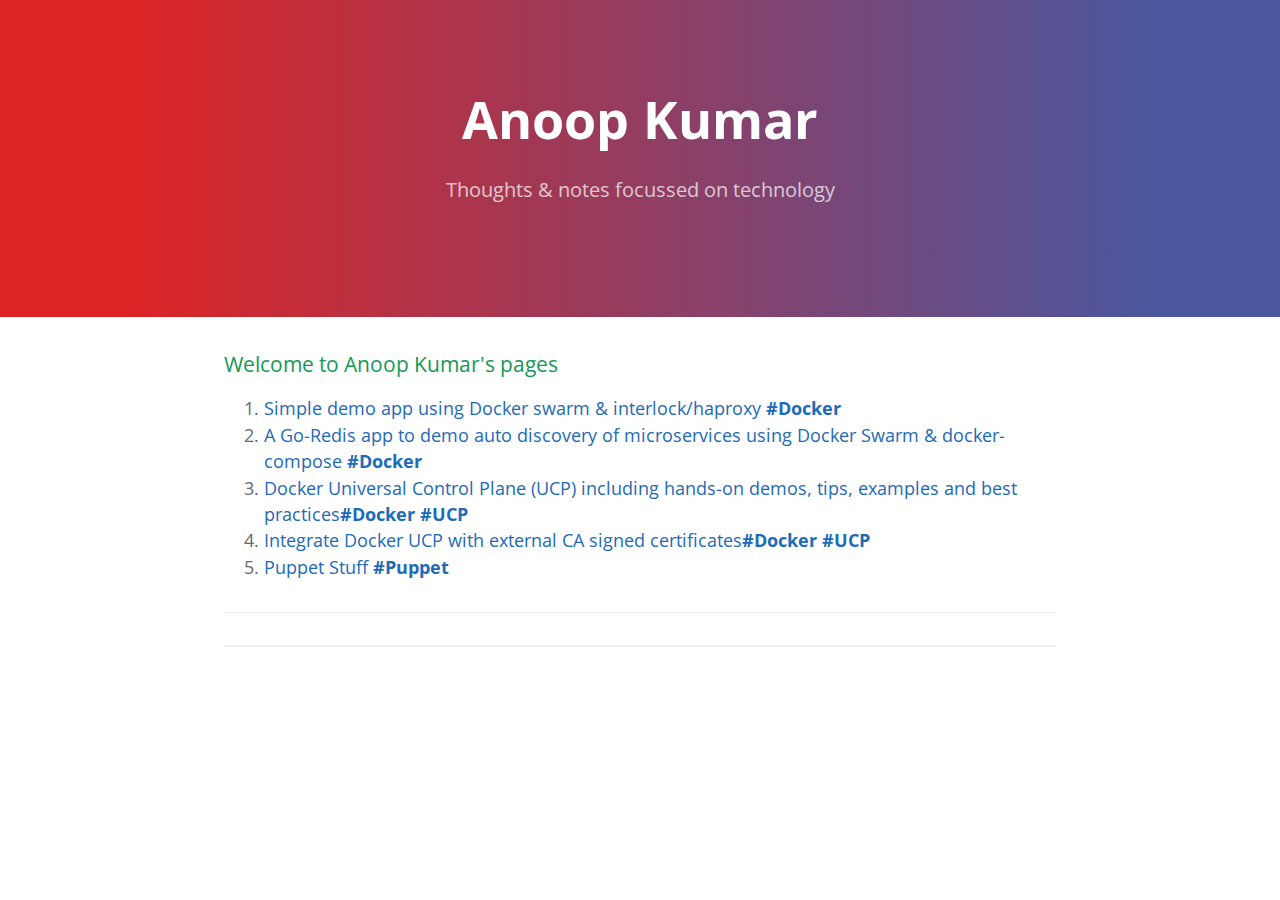
==== index.html @ cfde058d "Added UCP stuff" ====
<!DOCTYPE html>
<html lang="en-us">
  <head>
    <meta charset="UTF-8">
    <title>Anoop Kumar by anokun7</title>
    <meta name="viewport" content="width=device-width, initial-scale=1">
    <link rel="stylesheet" type="text/css" href="stylesheets/normalize.css" media="screen">
    <link href='https://fonts.googleapis.com/css?family=Open+Sans:400,700' rel='stylesheet' type='text/css'>
    <link rel="stylesheet" type="text/css" href="stylesheets/stylesheet.css" media="screen">
    <link rel="stylesheet" type="text/css" href="stylesheets/github-light.css" media="screen">
  </head>
  <body>
    <section class="page-header">
      <h1 class="project-name">Anoop Kumar</h1>
      <h2 class="project-tagline">Thoughts &amp; notes focussed on technology</h2>
    </section>

    <section class="main-content">
      <h3>
<a id="welcome-to-anoop-kumars-pages" class="anchor" href="#welcome-to-anoop-kumars-pages" aria-hidden="true"><span class="octicon octicon-link"></span></a>Welcome to Anoop Kumar's pages</h3>

<ol>
<li><a href="http://anokun7.github.io/interlock-demo/">Simple demo app using Docker swarm & interlock/haproxy <strong>#Docker</strong></a></li>
<li><a href="http://anokun7.github.io/microservices-demo/">A Go-Redis app to demo auto discovery of microservices using Docker Swarm &amp; docker-compose <strong>#Docker</strong></a></li>
<li><a href="http://anokun7.github.io/ucp/">Docker Universal Control Plane (UCP) including hands-on demos, tips, examples and best practices<strong>#Docker #UCP</strong></a></li>
<li><a href="http://anokun7.github.io/ucp/external-ca">Integrate Docker UCP with external CA signed certificates<strong>#Docker #UCP</strong></a></li>
<li><a href="http://botx.tumblr.com/">Puppet Stuff <strong>#Puppet</strong></a></li>
</ol>

      <footer class="site-footer">
        <hr/>
      </footer>

    </section>

            <script type="text/javascript">
            var gaJsHost = (("https:" == document.location.protocol) ? "https://ssl." : "http://www.");
            document.write(unescape("%3Cscript src='" + gaJsHost + "google-analytics.com/ga.js' type='text/javascript'%3E%3C/script%3E"));
          </script>
          <script type="text/javascript">
            try {
              var pageTracker = _gat._getTracker("UA-1020564-1");
            pageTracker._trackPageview();
            } catch(err) {}
          </script>

  </body>
</html>
---- stylesheets/stylesheet.css ----
* {
  box-sizing: border-box; }

body {
  padding: 0;
  margin: 0;
  font-family: "Open Sans", "Helvetica Neue", Helvetica, Arial, sans-serif;
  font-size: 16px;
  line-height: 1.5;
  color: #606c71;}

a {
  color: #1e6bb8;
  text-decoration: none; }
  a:hover {
    text-decoration: underline; }

.btn {
  display: inline-block;
  margin-bottom: 1rem;
  color: rgba(255, 255, 255, 0.7);
  background-color: rgba(255, 255, 255, 0.08);
  border-color: rgba(255, 255, 255, 0.2);
  border-style: solid;
  border-width: 1px;
  border-radius: 0.3rem;
  transition: color 0.2s, background-color 0.2s, border-color 0.2s; }
  .btn + .btn {
    margin-left: 1rem; }

.btn:hover {
  color: rgba(255, 255, 255, 0.8);
  text-decoration: none;
  background-color: rgba(255, 255, 255, 0.2);
  border-color: rgba(255, 255, 255, 0.3); }

@media screen and (min-width: 64em) {
  .btn {
    padding: 0.75rem 1rem; } }

@media screen and (min-width: 42em) and (max-width: 64em) {
  .btn {
    padding: 0.6rem 0.9rem;
    font-size: 0.9rem; } }

@media screen and (max-width: 42em) {
  .btn {
    display: block;
    width: 100%;
    padding: 0.75rem;
    font-size: 0.9rem; }
    .btn + .btn {
      margin-top: 1rem;
      margin-left: 0; } }

.page-header {
  color: #fff;
  text-align: center;
  background-color: #159957;
  background-image: linear-gradient(120deg, #155799, #159957); 
  background: -webkit-linear-gradient(90deg, #DC2424 10%, #4A569D 90%); /* Chrome 10+, Saf5.1+ */
  background:    -moz-linear-gradient(90deg, #DC2424 10%, #4A569D 90%); /* FF3.6+ */
  background:     -ms-linear-gradient(90deg, #DC2424 10%, #4A569D 90%); /* IE10 */
  background:      -o-linear-gradient(90deg, #DC2424 10%, #4A569D 90%); /* Opera 11.10+ */
  background:         linear-gradient(90deg, #DC2424 10%, #4A569D 90%); /* W3C */}

@media screen and (min-width: 64em) {
  .page-header {
    padding: 5rem 6rem; } }

@media screen and (min-width: 42em) and (max-width: 64em) {
  .page-header {
    padding: 3rem 4rem; } }

@media screen and (max-width: 42em) {
  .page-header {
    padding: 2rem 1rem; } }

.project-name {
  margin-top: 0;
  margin-bottom: 0.1rem; }

@media screen and (min-width: 64em) {
  .project-name {
    font-size: 3.25rem; } }

@media screen and (min-width: 42em) and (max-width: 64em) {
  .project-name {
    font-size: 2.25rem; } }

@media screen and (max-width: 42em) {
  .project-name {
    font-size: 1.75rem; } }

.project-tagline {
  margin-bottom: 2rem;
  font-weight: normal;
  opacity: 0.7; }

@media screen and (min-width: 64em) {
  .project-tagline {
    font-size: 1.25rem; } }

@media screen and (min-width: 42em) and (max-width: 64em) {
  .project-tagline {
    font-size: 1.15rem; } }

@media screen and (max-width: 42em) {
  .project-tagline {
    font-size: 1rem; } }

.main-content :first-child {
  margin-top: 0; }
.main-content img {
  max-width: 100%; }
.main-content h1, .main-content h2, .main-content h3, .main-content h4, .main-content h5, .main-content h6 {
  margin-top: 2rem;
  margin-bottom: 1rem;
  font-weight: normal;
  color: #159957; }
.main-content p {
  margin-bottom: 1em; }
.main-content code {
  padding: 2px 4px;
  font-family: Consolas, "Liberation Mono", Menlo, Courier, monospace;
  font-size: 0.9rem;
  color: #383e41;
  background-color: #f3f6fa;
  border-radius: 0.3rem; }
.main-content pre {
  padding: 0.8rem;
  margin-top: 0;
  margin-bottom: 1rem;
  font: 1rem Consolas, "Liberation Mono", Menlo, Courier, monospace;
  color: #567482;
  word-wrap: normal;
  background-color: #f3f6fa;
  border: solid 1px #dce6f0;
  border-radius: 0.3rem; }
  .main-content pre > code {
    padding: 0;
    margin: 0;
    font-size: 0.9rem;
    color: #567482;
    word-break: normal;
    white-space: pre;
    background: transparent;
    border: 0; }
.main-content .highlight {
  margin-bottom: 1rem; }
  .main-content .highlight pre {
    margin-bottom: 0;
    word-break: normal; }
.main-content .highlight pre, .main-content pre {
  padding: 0.8rem;
  overflow: auto;
  font-size: 0.9rem;
  line-height: 1.45;
  border-radius: 0.3rem; }
.main-content pre code, .main-content pre tt {
  display: inline;
  max-width: initial;
  padding: 0;
  margin: 0;
  overflow: initial;
  line-height: inherit;
  word-wrap: normal;
  background-color: transparent;
  border: 0; }
  .main-content pre code:before, .main-content pre code:after, .main-content pre tt:before, .main-content pre tt:after {
    content: normal; }
.main-content ul, .main-content ol {
  margin-top: 0; }
.main-content blockquote {
  padding: 0 1rem;
  margin-left: 0;
  color: #819198;
  border-left: 0.3rem solid #dce6f0; }
  .main-content blockquote > :first-child {
    margin-top: 0; }
  .main-content blockquote > :last-child {
    margin-bottom: 0; }
.main-content table {
  display: block;
  width: 100%;
  overflow: auto;
  word-break: normal;
  word-break: keep-all; }
  .main-content table th {
    font-weight: bold; }
  .main-content table th, .main-content table td {
    padding: 0.5rem 1rem;
    border: 1px solid #e9ebec; }
.main-content dl {
  padding: 0; }
  .main-content dl dt {
    padding: 0;
    margin-top: 1rem;
    font-size: 1rem;
    font-weight: bold; }
  .main-content dl dd {
    padding: 0;
    margin-bottom: 1rem; }
.main-content hr {
  height: 2px;
  padding: 0;
  margin: 1rem 0;
  background-color: #eff0f1;
  border: 0; }

@media screen and (min-width: 64em) {
  .main-content {
    max-width: 64rem;
    padding: 2rem 6rem;
    margin: 0 auto;
    font-size: 1.1rem; } }

@media screen and (min-width: 42em) and (max-width: 64em) {
  .main-content {
    padding: 2rem 4rem;
    font-size: 1.1rem; } }

@media screen and (max-width: 42em) {
  .main-content {
    padding: 2rem 1rem;
    font-size: 1rem; } }

.site-footer {
  padding-top: 2rem;
  margin-top: 2rem;
  border-top: solid 1px #eff0f1; }

.site-footer-owner {
  display: block;
  font-weight: bold; }

.site-footer-credits {
  color: #819198; }

@media screen and (min-width: 64em) {
  .site-footer {
    font-size: 1rem; } }

@media screen and (min-width: 42em) and (max-width: 64em) {
  .site-footer {
    font-size: 1rem; } }

@media screen and (max-width: 42em) {
  .site-footer {
    font-size: 0.9rem; } }
---- stylesheets/github-light.css ----
/*
   Copyright 2014 GitHub Inc.

   Licensed under the Apache License, Version 2.0 (the "License");
   you may not use this file except in compliance with the License.
   You may obtain a copy of the License at

       http://www.apache.org/licenses/LICENSE-2.0

   Unless required by applicable law or agreed to in writing, software
   distributed under the License is distributed on an "AS IS" BASIS,
   WITHOUT WARRANTIES OR CONDITIONS OF ANY KIND, either express or implied.
   See the License for the specific language governing permissions and
   limitations under the License.

*/

.pl-c /* comment */ {
  color: #969896;
}

.pl-c1      /* constant, markup.raw, meta.diff.header, meta.module-reference, meta.property-name, support, support.constant, support.variable, variable.other.constant */,
.pl-s .pl-v /* string variable */ {
  color: #0086b3;
}

.pl-e  /* entity */,
.pl-en /* entity.name */ {
  color: #795da3;
}

.pl-s .pl-s1 /* string source */,
.pl-smi      /* storage.modifier.import, storage.modifier.package, storage.type.java, variable.other, variable.parameter.function */ {
  color: #333;
}

.pl-ent /* entity.name.tag */ {
  color: #63a35c;
}

.pl-k /* keyword, storage, storage.type */ {
  color: #a71d5d;
}

.pl-pds              /* punctuation.definition.string, string.regexp.character-class */,
.pl-s                /* string */,
.pl-s .pl-pse .pl-s1 /* string punctuation.section.embedded source */,
.pl-sr               /* string.regexp */,
.pl-sr .pl-cce       /* string.regexp constant.character.escape */,
.pl-sr .pl-sra       /* string.regexp string.regexp.arbitrary-repitition */,
.pl-sr .pl-sre       /* string.regexp source.ruby.embedded */ {
  color: #183691;
}

.pl-v /* variable */ {
  color: #ed6a43;
}

.pl-id /* invalid.deprecated */ {
  color: #b52a1d;
}

.pl-ii /* invalid.illegal */ {
  background-color: #b52a1d;
  color: #f8f8f8;
}

.pl-sr .pl-cce /* string.regexp constant.character.escape */ {
  color: #63a35c;
  font-weight: bold;
}

.pl-ml /* markup.list */ {
  color: #693a17;
}

.pl-mh        /* markup.heading */,
.pl-mh .pl-en /* markup.heading entity.name */,
.pl-ms        /* meta.separator */ {
  color: #1d3e81;
  font-weight: bold;
}

.pl-mq /* markup.quote */ {
  color: #008080;
}

.pl-mi /* markup.italic */ {
  color: #333;
  font-style: italic;
}

.pl-mb /* markup.bold */ {
  color: #333;
  font-weight: bold;
}

.pl-md /* markup.deleted, meta.diff.header.from-file */ {
  background-color: #ffecec;
  color: #bd2c00;
}

.pl-mi1 /* markup.inserted, meta.diff.header.to-file */ {
  background-color: #eaffea;
  color: #55a532;
}

.pl-mdr /* meta.diff.range */ {
  color: #795da3;
  font-weight: bold;
}

.pl-mo /* meta.output */ {
  color: #1d3e81;
}
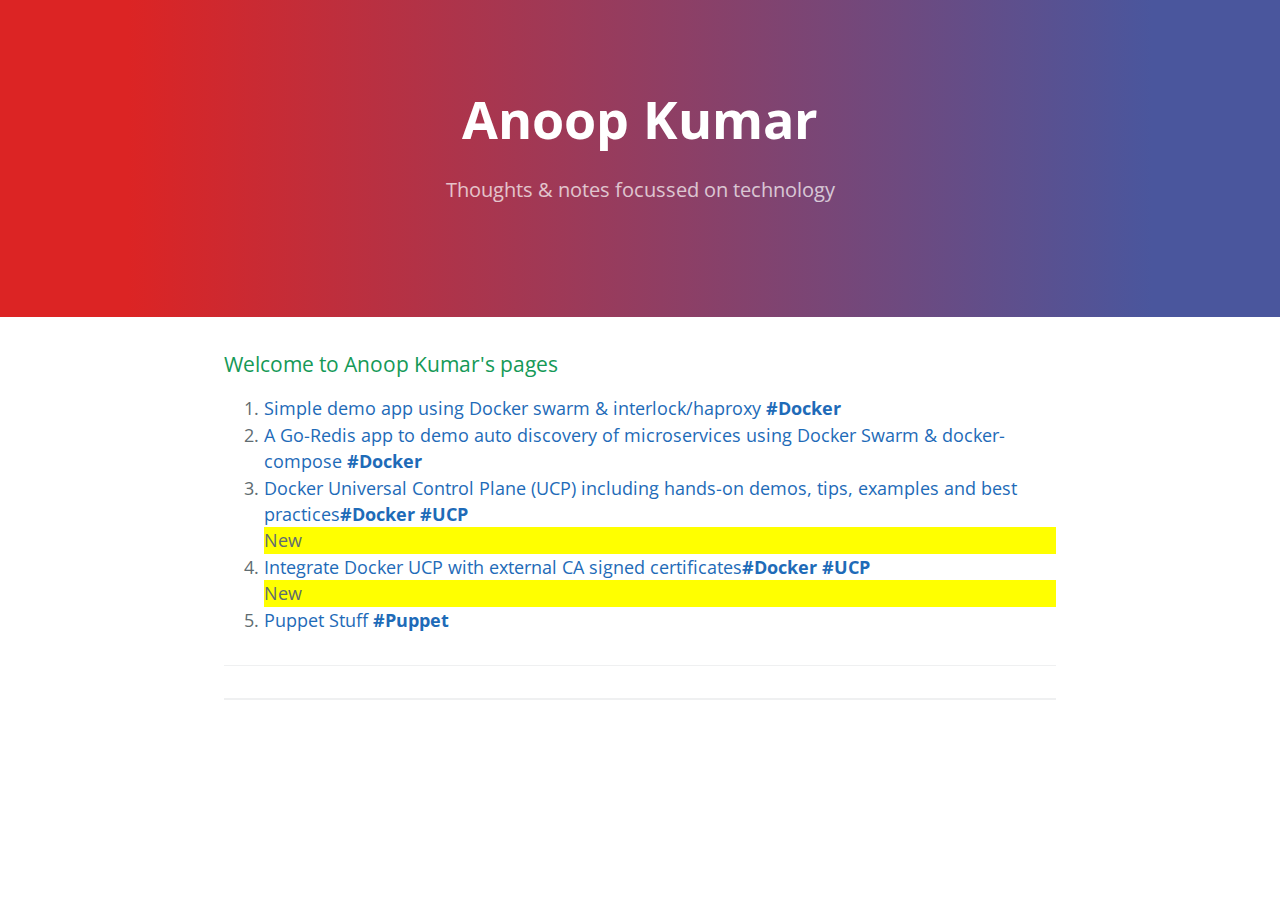
==== commit 22f2f1fe: "Added "New" text" ====
--- a/index.html
+++ b/index.html
@@ -22,8 +22,8 @@
 <ol>
 <li><a href="http://anokun7.github.io/interlock-demo/">Simple demo app using Docker swarm & interlock/haproxy <strong>#Docker</strong></a></li>
 <li><a href="http://anokun7.github.io/microservices-demo/">A Go-Redis app to demo auto discovery of microservices using Docker Swarm &amp; docker-compose <strong>#Docker</strong></a></li>
-<li><a href="http://anokun7.github.io/ucp/">Docker Universal Control Plane (UCP) including hands-on demos, tips, examples and best practices<strong>#Docker #UCP</strong></a></li>
-<li><a href="http://anokun7.github.io/ucp/external-ca">Integrate Docker UCP with external CA signed certificates<strong>#Docker #UCP</strong></a></li>
+<li><a href="http://anokun7.github.io/ucp/">Docker Universal Control Plane (UCP) including hands-on demos, tips, examples and best practices<strong>#Docker #UCP</strong></a><div style="background-color:yellow;"> New</div></div></li>
+<li><a href="http://anokun7.github.io/ucp/external-ca">Integrate Docker UCP with external CA signed certificates<strong>#Docker #UCP</strong></a><div style="background-color:yellow;"> New</div></li>
 <li><a href="http://botx.tumblr.com/">Puppet Stuff <strong>#Puppet</strong></a></li>
 </ol>
 
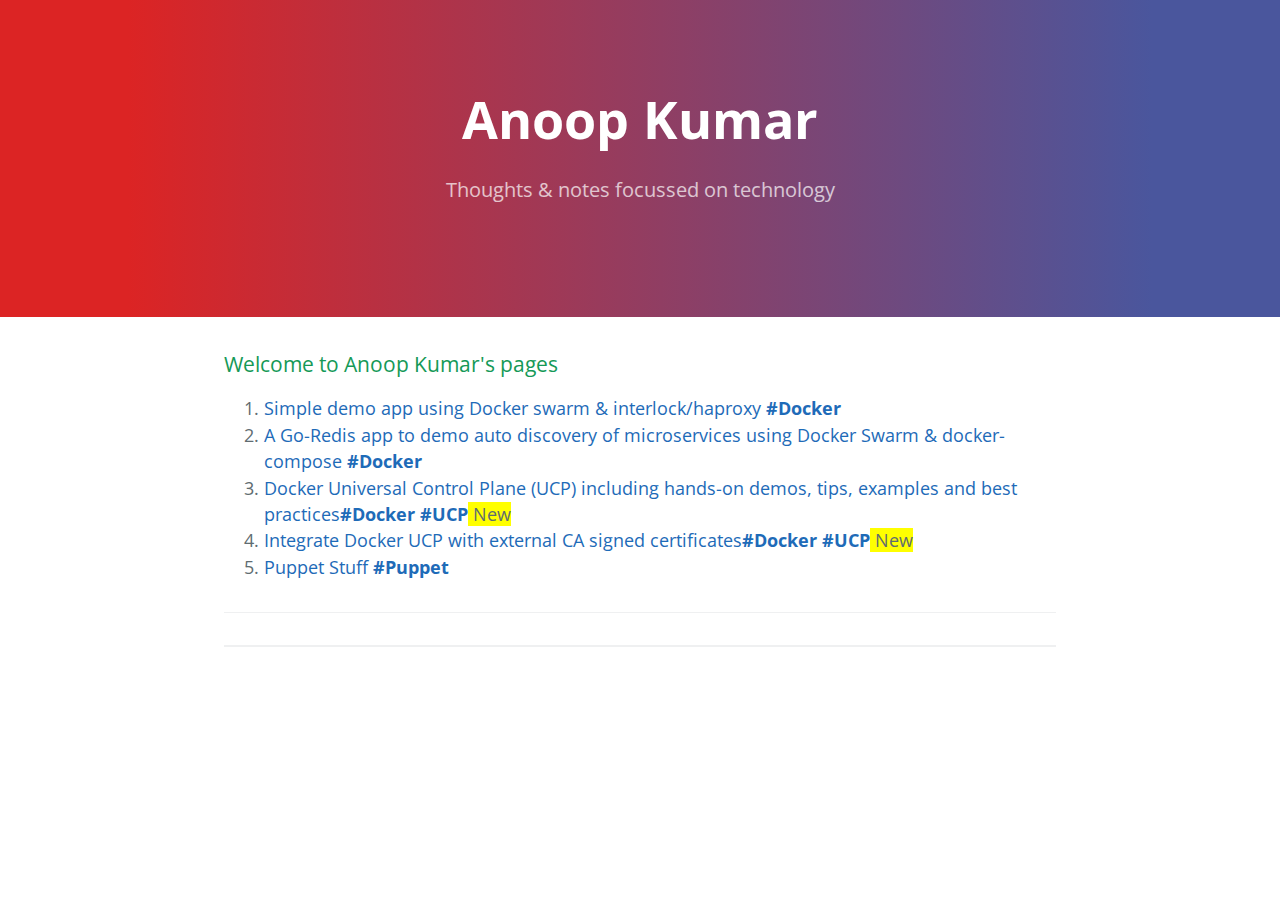
==== commit 86be8c8b: "span" ====
--- a/index.html
+++ b/index.html
@@ -22,8 +22,8 @@
 <ol>
 <li><a href="http://anokun7.github.io/interlock-demo/">Simple demo app using Docker swarm & interlock/haproxy <strong>#Docker</strong></a></li>
 <li><a href="http://anokun7.github.io/microservices-demo/">A Go-Redis app to demo auto discovery of microservices using Docker Swarm &amp; docker-compose <strong>#Docker</strong></a></li>
-<li><a href="http://anokun7.github.io/ucp/">Docker Universal Control Plane (UCP) including hands-on demos, tips, examples and best practices<strong>#Docker #UCP</strong></a><div style="background-color:yellow;"> New</div></div></li>
-<li><a href="http://anokun7.github.io/ucp/external-ca">Integrate Docker UCP with external CA signed certificates<strong>#Docker #UCP</strong></a><div style="background-color:yellow;"> New</div></li>
+<li><a href="http://anokun7.github.io/ucp/">Docker Universal Control Plane (UCP) including hands-on demos, tips, examples and best practices<strong>#Docker #UCP</strong></a><span style="background-color:yellow;"> New</span></div></li>
+<li><a href="http://anokun7.github.io/ucp/external-ca">Integrate Docker UCP with external CA signed certificates<strong>#Docker #UCP</strong></a><span style="background-color:yellow;"> New</span></li>
 <li><a href="http://botx.tumblr.com/">Puppet Stuff <strong>#Puppet</strong></a></li>
 </ol>
 
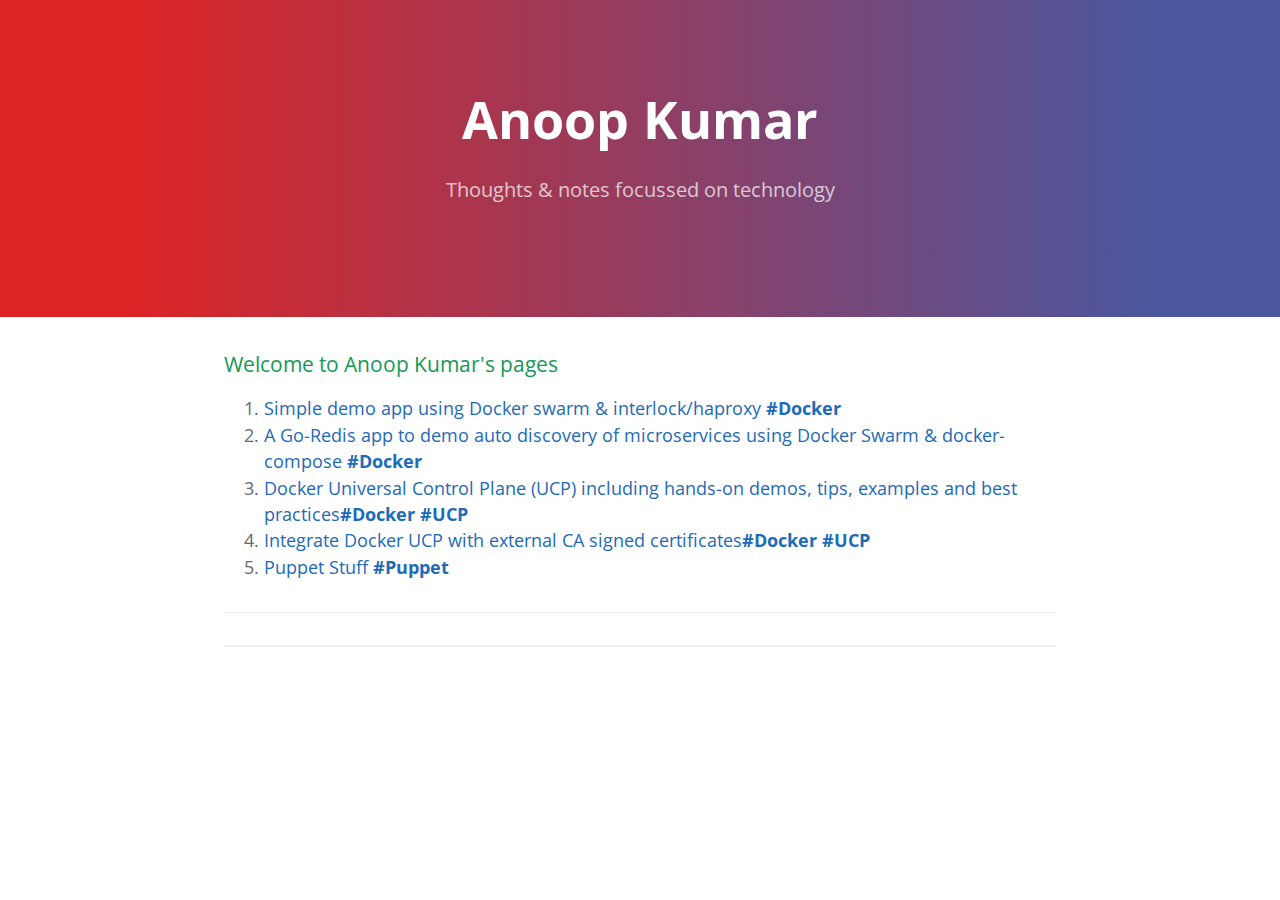
==== commit 33823f34: "update" ====
--- a/index.html
+++ b/index.html
@@ -22,8 +22,8 @@
 <ol>
 <li><a href="http://anokun7.github.io/interlock-demo/">Simple demo app using Docker swarm & interlock/haproxy <strong>#Docker</strong></a></li>
 <li><a href="http://anokun7.github.io/microservices-demo/">A Go-Redis app to demo auto discovery of microservices using Docker Swarm &amp; docker-compose <strong>#Docker</strong></a></li>
-<li><a href="http://anokun7.github.io/ucp/">Docker Universal Control Plane (UCP) including hands-on demos, tips, examples and best practices<strong>#Docker #UCP</strong></a><span style="background-color:yellow;"> New</span></div></li>
-<li><a href="http://anokun7.github.io/ucp/external-ca">Integrate Docker UCP with external CA signed certificates<strong>#Docker #UCP</strong></a><span style="background-color:yellow;"> New</span></li>
+<li><a href="http://anokun7.github.io/ucp/">Docker Universal Control Plane (UCP) including hands-on demos, tips, examples and best practices<strong>#Docker #UCP</strong></a></li>
+<li><a href="http://anokun7.github.io/ucp/external-ca">Integrate Docker UCP with external CA signed certificates<strong>#Docker #UCP</strong></a></li>
 <li><a href="http://botx.tumblr.com/">Puppet Stuff <strong>#Puppet</strong></a></li>
 </ol>
 
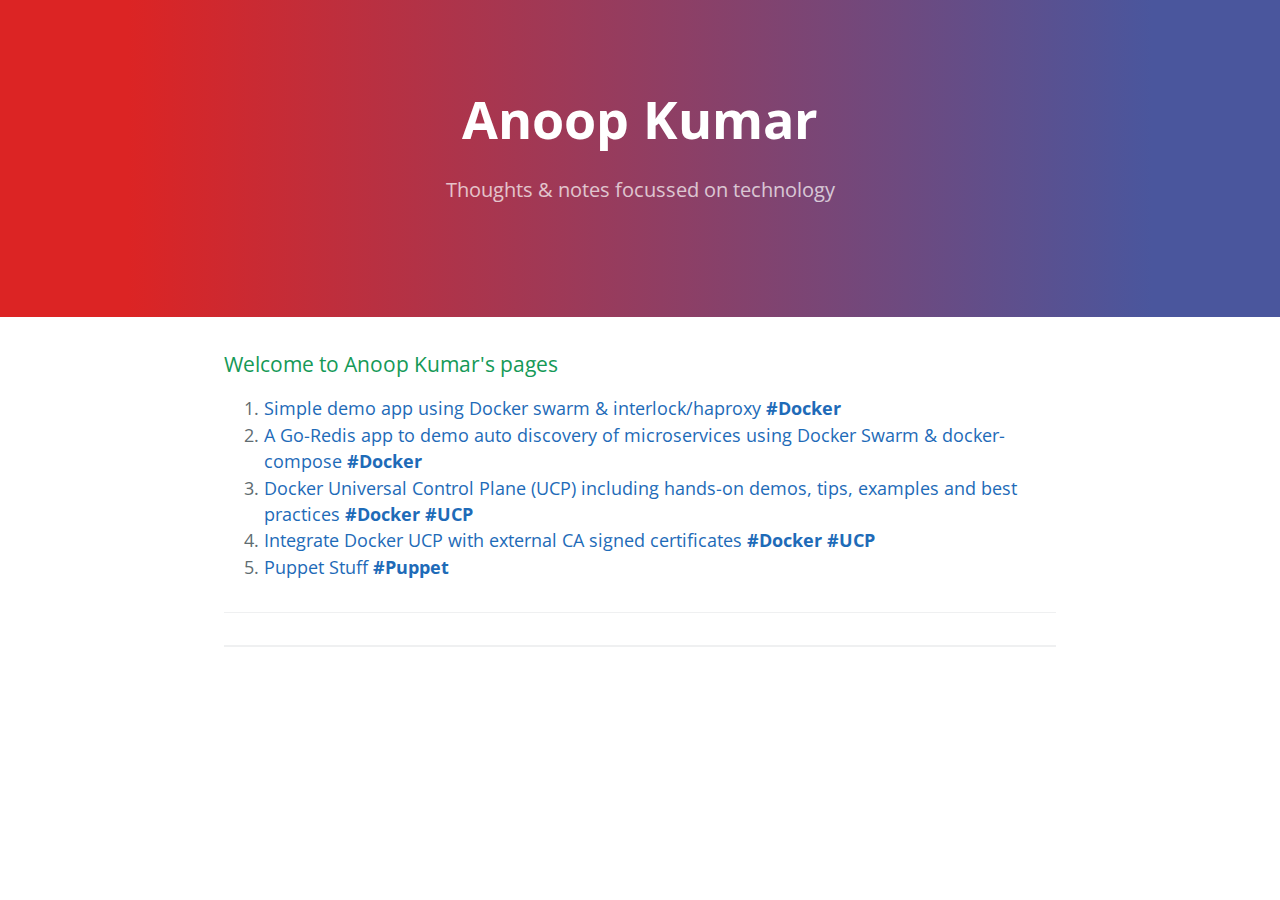
==== commit a42f05bd: "Formatting" ====
--- a/index.html
+++ b/index.html
@@ -22,8 +22,8 @@
 <ol>
 <li><a href="http://anokun7.github.io/interlock-demo/">Simple demo app using Docker swarm & interlock/haproxy <strong>#Docker</strong></a></li>
 <li><a href="http://anokun7.github.io/microservices-demo/">A Go-Redis app to demo auto discovery of microservices using Docker Swarm &amp; docker-compose <strong>#Docker</strong></a></li>
-<li><a href="http://anokun7.github.io/ucp/">Docker Universal Control Plane (UCP) including hands-on demos, tips, examples and best practices<strong>#Docker #UCP</strong></a></li>
-<li><a href="http://anokun7.github.io/ucp/external-ca">Integrate Docker UCP with external CA signed certificates<strong>#Docker #UCP</strong></a></li>
+<li><a href="http://anokun7.github.io/ucp/">Docker Universal Control Plane (UCP) including hands-on demos, tips, examples and best practices <strong> #Docker #UCP</strong></a></li>
+<li><a href="http://anokun7.github.io/ucp/external-ca">Integrate Docker UCP with external CA signed certificates <strong> #Docker #UCP</strong></a></li>
 <li><a href="http://botx.tumblr.com/">Puppet Stuff <strong>#Puppet</strong></a></li>
 </ol>
 
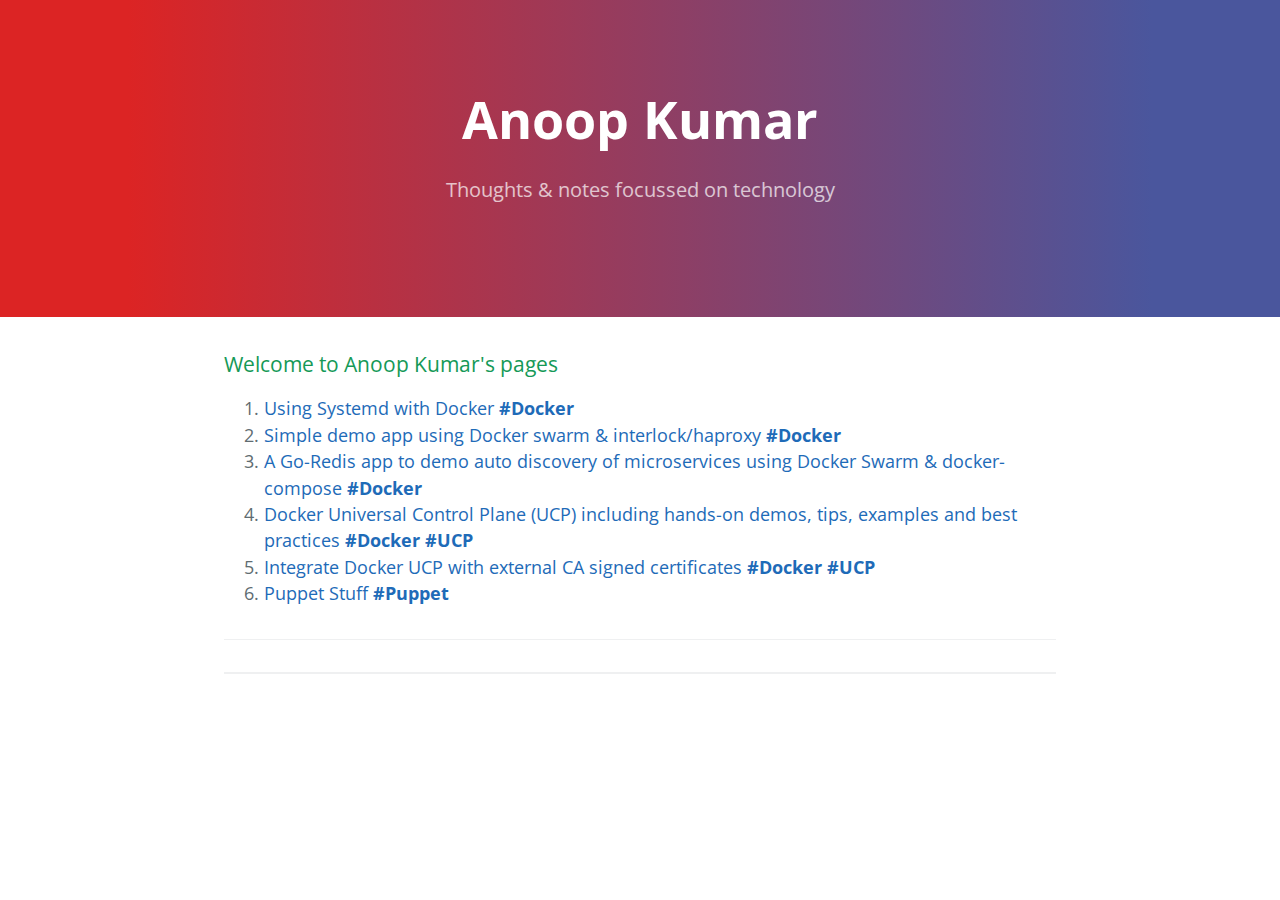
==== commit 9e62c3e2: "Added systemd stuff" ====
--- a/index.html
+++ b/index.html
@@ -20,6 +20,7 @@
 <a id="welcome-to-anoop-kumars-pages" class="anchor" href="#welcome-to-anoop-kumars-pages" aria-hidden="true"><span class="octicon octicon-link"></span></a>Welcome to Anoop Kumar's pages</h3>
 
 <ol>
+<li><a href="http://anokun7.github.io/systemd-docker">Using Systemd with Docker <strong>#Docker</strong></a></li>
 <li><a href="http://anokun7.github.io/interlock-demo/">Simple demo app using Docker swarm & interlock/haproxy <strong>#Docker</strong></a></li>
 <li><a href="http://anokun7.github.io/microservices-demo/">A Go-Redis app to demo auto discovery of microservices using Docker Swarm &amp; docker-compose <strong>#Docker</strong></a></li>
 <li><a href="http://anokun7.github.io/ucp/">Docker Universal Control Plane (UCP) including hands-on demos, tips, examples and best practices <strong> #Docker #UCP</strong></a></li>
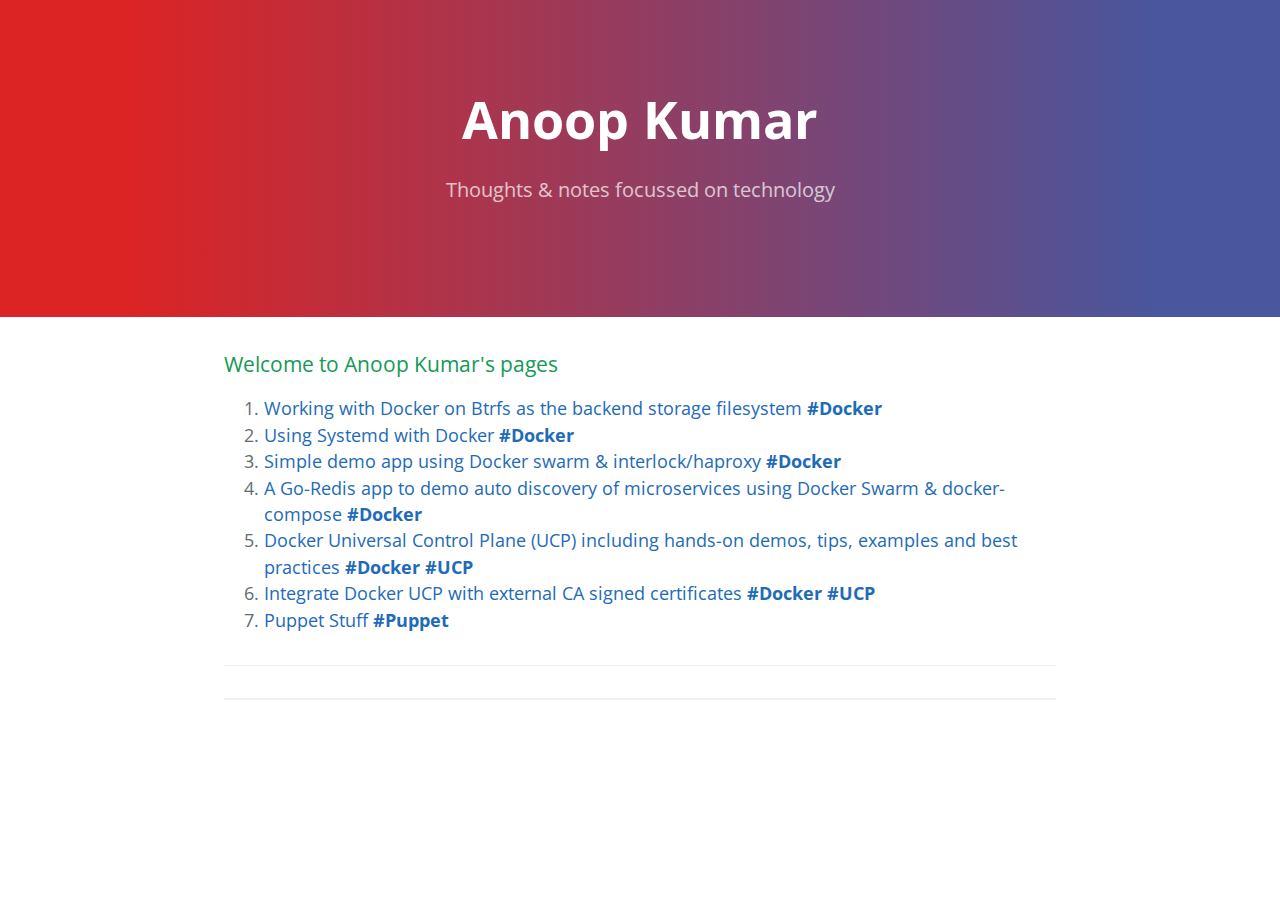
==== commit 6f37700c: "Btrfs content" ====
--- a/index.html
+++ b/index.html
@@ -20,6 +20,7 @@
 <a id="welcome-to-anoop-kumars-pages" class="anchor" href="#welcome-to-anoop-kumars-pages" aria-hidden="true"><span class="octicon octicon-link"></span></a>Welcome to Anoop Kumar's pages</h3>
 
 <ol>
+<li><a href="https://anokun7.github.io/docker-btrfs/">Working with Docker on Btrfs as the backend storage filesystem <strong>#Docker</strong></a></li>
 <li><a href="http://anokun7.github.io/systemd-docker">Using Systemd with Docker <strong>#Docker</strong></a></li>
 <li><a href="http://anokun7.github.io/interlock-demo/">Simple demo app using Docker swarm & interlock/haproxy <strong>#Docker</strong></a></li>
 <li><a href="http://anokun7.github.io/microservices-demo/">A Go-Redis app to demo auto discovery of microservices using Docker Swarm &amp; docker-compose <strong>#Docker</strong></a></li>
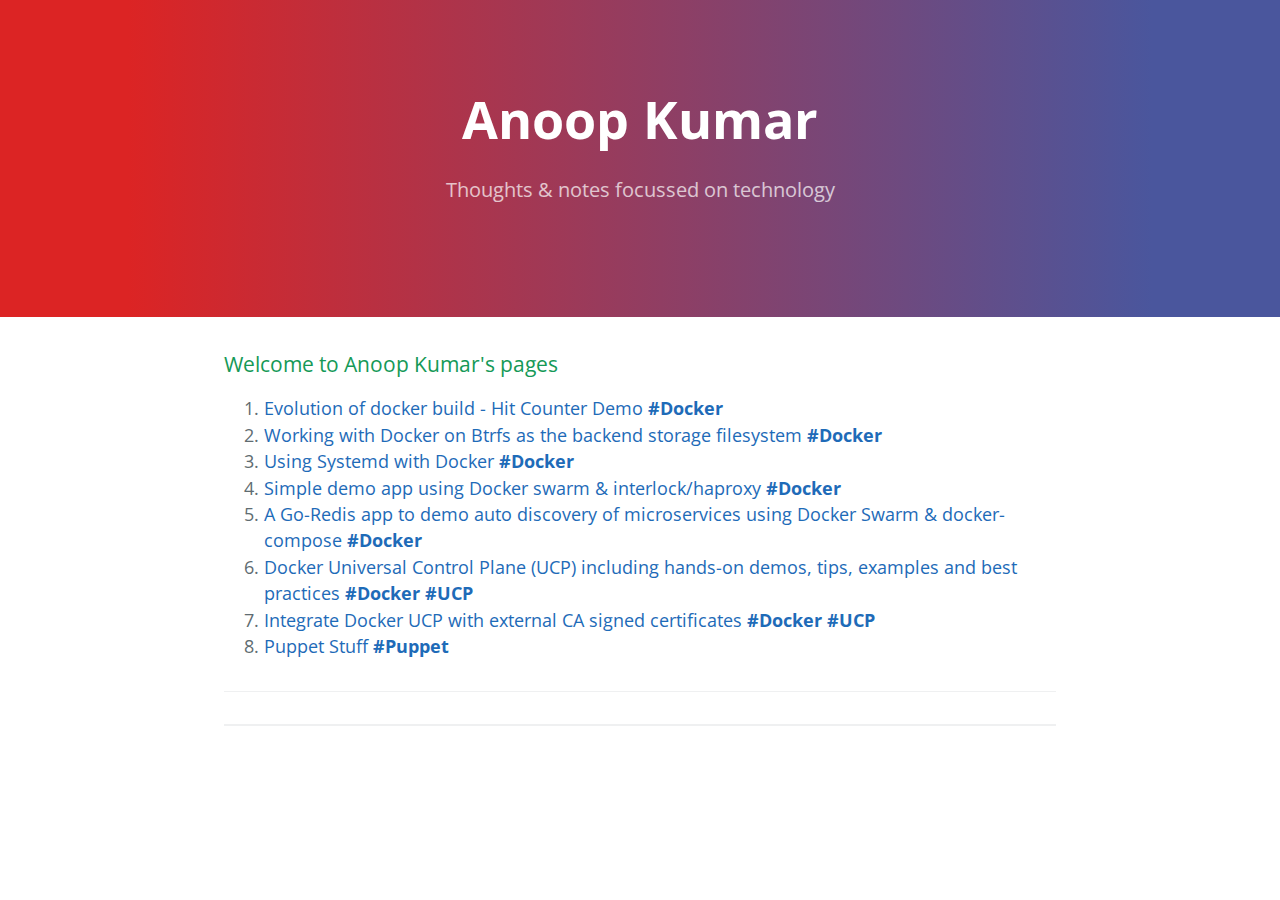
==== commit 86fa2adf: "Added counter demo" ====
--- a/index.html
+++ b/index.html
@@ -20,6 +20,7 @@
 <a id="welcome-to-anoop-kumars-pages" class="anchor" href="#welcome-to-anoop-kumars-pages" aria-hidden="true"><span class="octicon octicon-link"></span></a>Welcome to Anoop Kumar's pages</h3>
 
 <ol>
+<li><a href="https://anokun7.github.io/counter-demo/">Evolution of docker build - Hit Counter Demo <strong>#Docker</strong></a></li>
 <li><a href="https://anokun7.github.io/docker-btrfs/">Working with Docker on Btrfs as the backend storage filesystem <strong>#Docker</strong></a></li>
 <li><a href="http://anokun7.github.io/systemd-docker">Using Systemd with Docker <strong>#Docker</strong></a></li>
 <li><a href="http://anokun7.github.io/interlock-demo/">Simple demo app using Docker swarm & interlock/haproxy <strong>#Docker</strong></a></li>
